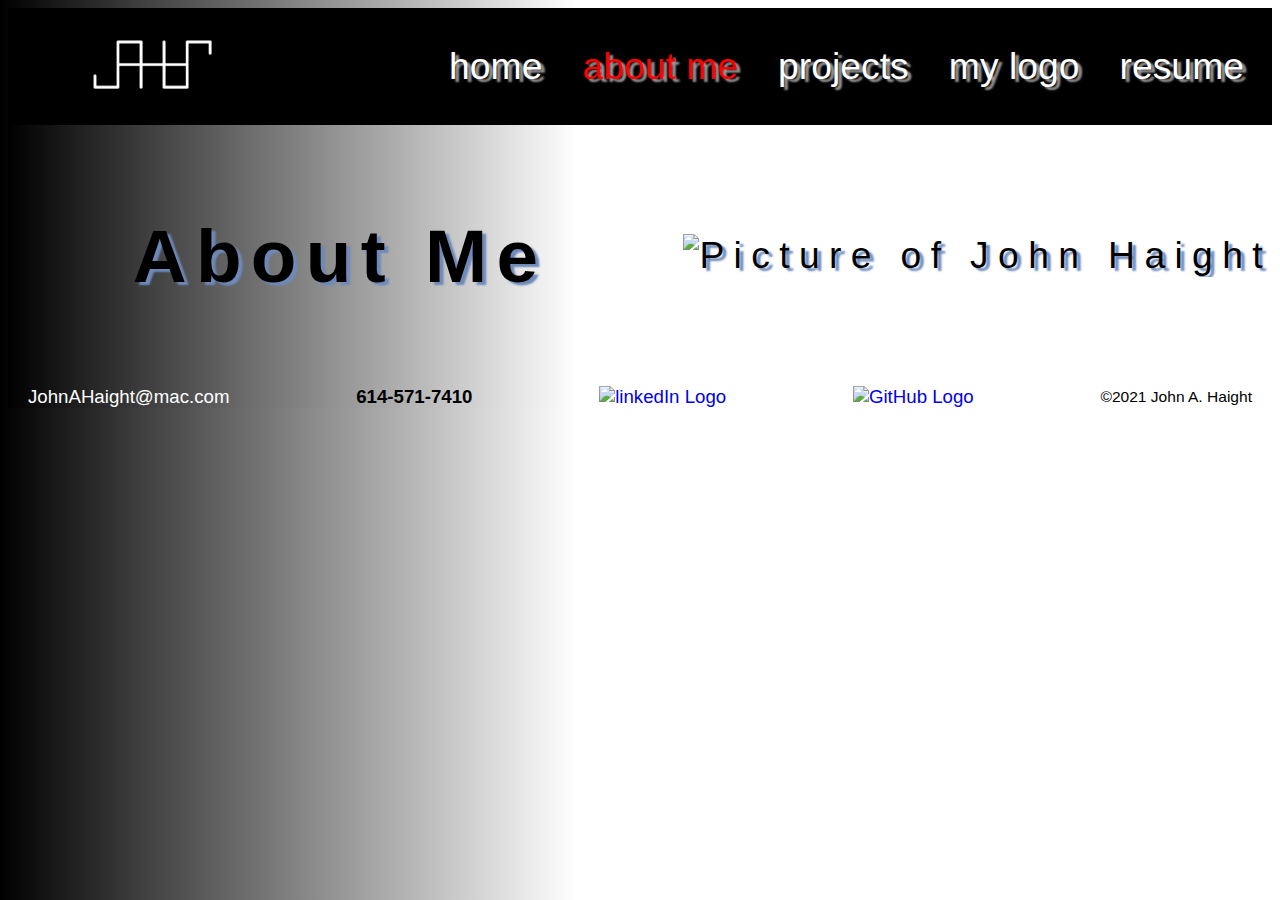
==== about-me.html @ ee513631 "project updates" ====
<!DOCTYPE html>
<html lang="en">

<head>
    <meta charset="UTF-8">
    <meta http-equiv="X-UA-Compatible" content="Chrome">
    <meta name="viewport" content="width=device-width, initial-scale=1.0">
    <link rel="stylesheet" href="./css/style.css">
    <link rel="stylesheet" href="./css/layout.css">

    <title>John Haight</title>
</head>

<!-- This is a comment -->

<body>
    <div class="wrapper">
        <header class="container">
                <a class="nav-menu-left" href="index.html"><img src="/links-and-images/JAH Logo Reverse.PNG" 
                alt="JAH Logo" height=75></a>
            <section class="container">
                <a class="nav-menu-right" href="index.html">home</a>
                <a class="nav-menu-right red" href="about-me.html">about me</a>
                <a class="nav-menu-right" href="projects.html">projects</a>
                <a class="nav-menu-right" href="my-logo.html">my logo</a>
                <a class="nav-menu-right" href="resume-page.html">resume</a>
            </section>
        </header>

        <main class="container">
            <section class="firstBox">
                <h1>About Me</h1>
            </section>
            <article>
                <div class="headshot" id="headshot-pic">
                    <img src="/links-and-images/2018 - JHaight Headshot.png" 
                    alt="Picture of John Haight"
                    width="790"
                    height="790">
                </div>

            </article>
        </main>
      
        <footer class="container">

            <article>
                <div id="my-email">
                    <p></p>
                    <a href="mailto:johnahaight@mac.com">JohnAHaight@mac.com</a>
                </div>
            </article>
            <article>
                <div id="my-phone">
                    <p>614-571-7410</p>
                </div>
            </article>
            <article>
                <div id="linkedin-logo">
                    <a href='https://www.linkedin.com/in/johnahaight/'><img src='/links-and-images/LI-In-Bug.png'
                            width='30' alt='linkedIn Logo' /></a>
                </div>
            </article>
            <article>
                <div id="github-logo">
                    <a href='https://github.com/jhaight-dev'><img src='/links-and-images/GitHub_Logo.png' width='60'
                            alt='GitHub Logo' /></a>
                </div>
            </article>
            <article>
                <div id="my-copyright">
                    <p>©2021 John A. Haight</p>
                </div>
            </article>

        </footer>
    </div>
</body>

</html>
---- css/style.css ----
html {
	font: 14pt Arial,Helvetica,sans-serif;
	background: -webkit-linear-gradient(0deg, rgb(0, 0, 0, 1) 0%, rgb(255, 255, 255, 1) 45%);
}

p {
margin-block-start: 0;
margin-block-end: 0;
}

a:-webkit-any-link {
	cursor: pointer;
    text-decoration: none;
}

.nav-menu-left {
padding-left: 50px;
	}

.nav-menu-right {
	font-size: 28pt;
	/* background-color: black; */
	color: white;
	text-shadow: 4px 3px 2px rgba(255, 255, 255, 0.6);
}

.red {
	color: red;
}

a:visited {
    text-decoration: none; 
}
a:hover {
    color: white;
	text-shadow: 1px 2px 1px rgba(128, 128, 128, 0.6);
}
.nav-menu-right:hover {
	color: red;
	text-shadow: 1px 2px 1px rgba(255, 255, 255, 0.6);
}

main{
	background: -webkit-linear-gradient(0deg, rgb(0, 0, 0, 1) 0%, rgb(255, 255, 255, 1) 45%);
	font-size: 28pt;
	font-weight: lighter;
	letter-spacing: 0.25em;
	/* background-color: black; */
	color: black;
	text-shadow: 4px 3px 2px rgb(110,138,186);
	place-content: middle;
	}

.firstBox{
	padding: 0px 50px;
}

.firstBox .resume {
	font-size: 12pt;
line-height: 1.3rem;
background-color:rgb(255, 255, 255, 0.7);
}
.other-pages {
	color: white;
	/* font-size: 36pt; */
	font-weight:lighter;
}

footer	{
	color: white;
	background: -webkit-linear-gradient(0deg, rgb(0, 0, 0, 1) 0%, rgb(255, 255, 255, 1) 45%);
	padding: 0px 20px;
}

a[href^="mailto:"]
{ 
  font-size: 14pt;
	/* font-weight: bold; */
	color: white;
}

#my-phone {
	font-size: 14pt;
	font-weight: bold;
	color: black;
}

#linkedin-logo {
padding: 0;
}

#my-copyright {
	color: black;
	font-size: smaller;
}
.logo {
	padding-left: 250px;
}

.resume {
	background-color: white;
	font-size: 11pt;
	text-shadow: none;
	letter-spacing: 0;
	padding: 0em 1em;
	/* line-height: 1.5em; */
}

#textbox {
    width: 90%;
    /* margin: 90px auto; */
    padding: 10px;
    border: 1px solid #ccc;
}


.alignleft {
    float: left;
}

.alignright {
    float: right;
}

element.style {
    clear: both;
}

div {
	display: block;
}

.rtitle {
	font-size: 22pt;
	font-weight: bold;
	padding-top: 5px;
	}
	
.rrole {
		font-size: 14pt;
		font-weight: bold;
		/* margin-bottom: 1rem; */
		}

.rsection {
	padding-top: 1em;
	margin-bottom: 0px;
}
		
.resume hr {
	margin-bottom: 1px;
	}
	
.resume ul {
	padding-top: 0;
	padding-bottom: 0;
}

	.resume li {
		line-height: 1rem;
	}
---- css/layout.css ----
/* layout.css */
.wrapper {
    display: grid;
    box-sizing: border-box;
    grid-template-rows: 1fr auto auto;
    /* grid-template-rows: minmax(150px, 25%) 1fr; */

}   

header, header .container, .container, main, footer {
    display: flex;
    flex-direction: row;
    justify-content: space-between;
    place-items: center;
    /* vertical-align: middle; */
}

header {
    background-color: black;
    padding: 1em 1.5em;
}

/* This controls the left navigation */
.container h1 {
    /* border: 5px solid rgb(12, 201, 226); */
    padding: 0.5em 1em;
}

/* This controls the right navigation */
header .container {
    /* border: 5px solid rgb(250, 8, 189); */
    column-gap: 40px;
    align-items:stretch;
}
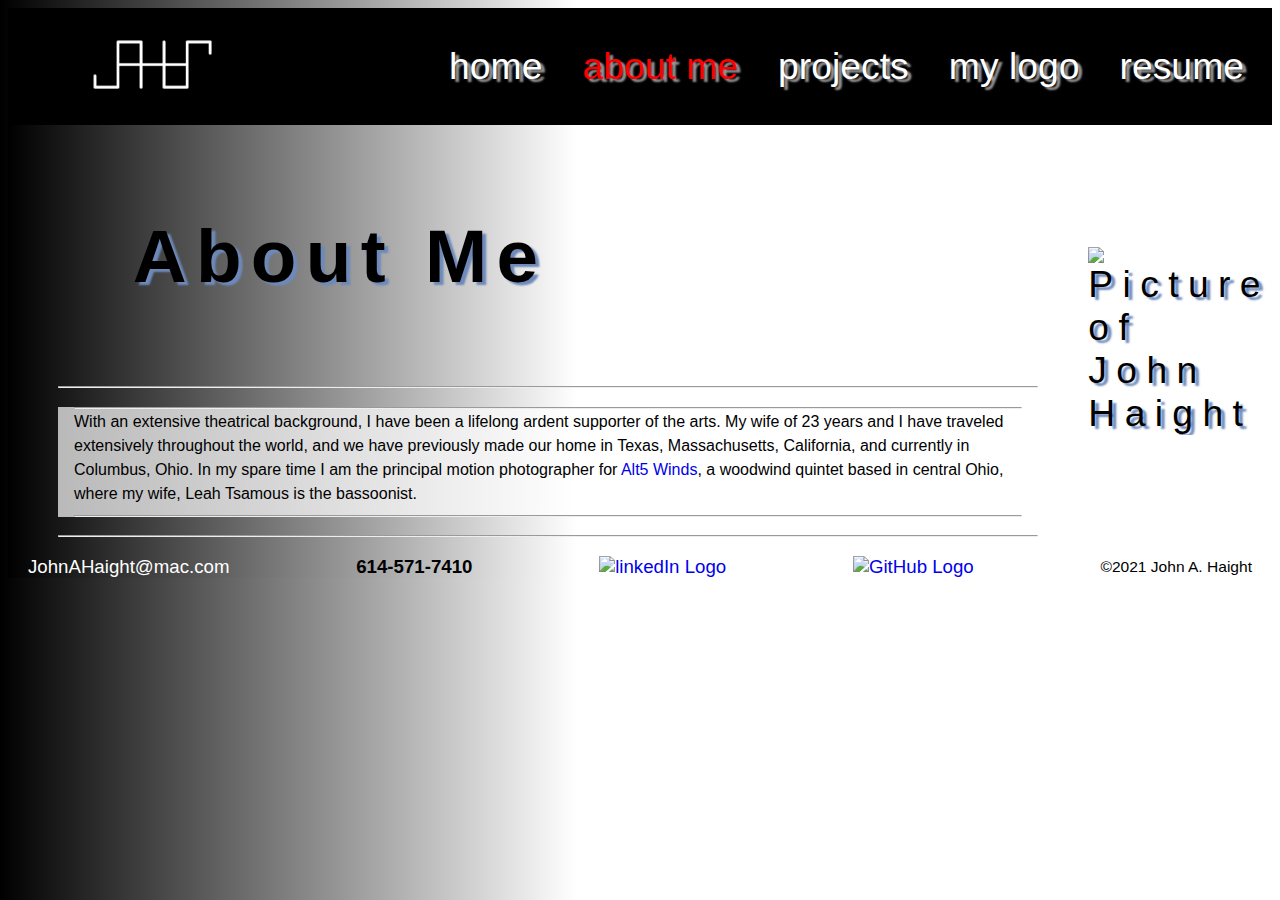
==== commit 2e9cf570: "corrected spelling on about-me.html" ====
--- a/about-me.html
+++ b/about-me.html
@@ -16,8 +16,8 @@
 <body>
     <div class="wrapper">
         <header class="container">
-                <a class="nav-menu-left" href="index.html"><img src="/links-and-images/JAH Logo Reverse.PNG" 
-                alt="JAH Logo" height=75></a>
+            <a class="nav-menu-left" href="index.html"><img src="/links-and-images/JAH Logo Reverse.PNG" alt="JAH Logo"
+                    height=75></a>
             <section class="container">
                 <a class="nav-menu-right" href="index.html">home</a>
                 <a class="nav-menu-right red" href="about-me.html">about me</a>
@@ -30,18 +30,30 @@
         <main class="container">
             <section class="firstBox">
                 <h1>About Me</h1>
+                <hr />
+                <section class="resume">
+
+                    <hr />
+                    <p>With an extensive theatrical background, I have been a lifelong ardent supporter of the arts. My
+                        wife of 23 years and I have traveled extensively throughout the world, and we have previously
+                        made our home in Texas, Massachusetts, California, and currently in Columbus, Ohio. In my spare
+                        time I am the principal motion photographer for <a href="https://www.facebook.com/alt5winds/"
+                            target="_blank">Alt5 Winds</a>, a woodwind quintet based in central Ohio, where my wife,
+                        Leah Tsamous is the bassoonist.</p>
+                    <hr />
+
+                </section>
+                <hr />
             </section>
             <article>
                 <div class="headshot" id="headshot-pic">
-                    <img src="/links-and-images/2018 - JHaight Headshot.png" 
-                    alt="Picture of John Haight"
-                    width="790"
-                    height="790">
+                    <img src="/links-and-images/2018 - JHaight Headshot.png" alt="Picture of John Haight" width="790"
+                        height="790">
                 </div>
 
             </article>
         </main>
-      
+
         <footer class="container">
 
             <article>
@@ -63,7 +75,7 @@
             </article>
             <article>
                 <div id="github-logo">
-                    <a href='https://github.com/jhaight-dev'><img src='/links-and-images/GitHub_Logo.png' width='60'
+                    <a href='https://jhaight-dev.github.io/'><img src='/links-and-images/GitHub_Logo.png' width='60'
                             alt='GitHub Logo' /></a>
                 </div>
             </article>
